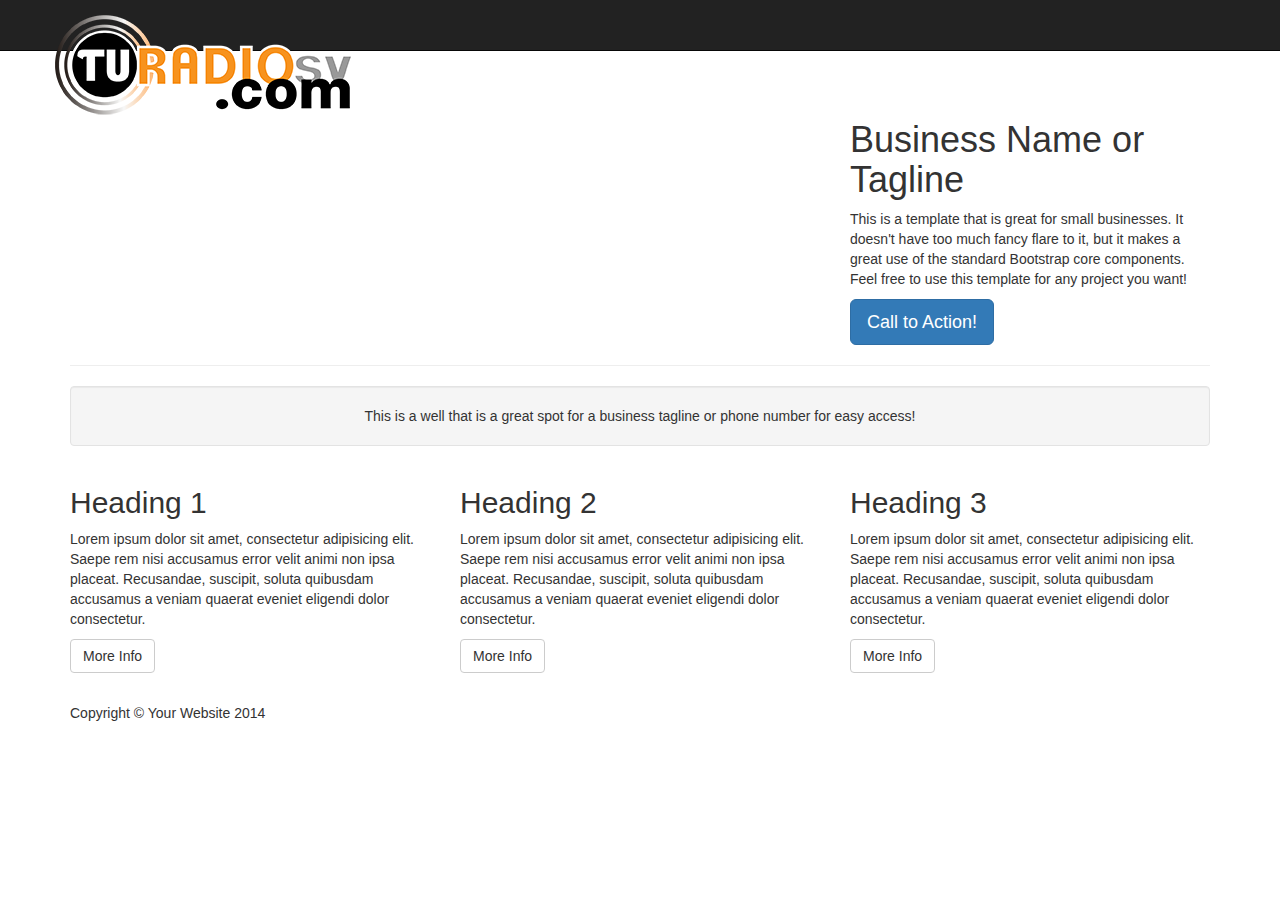
==== Freeze/paginas/quebonitafm.html @ 95b882f3 "Agregado de Paginas" ====
<!DOCTYPE html>
<html lang="en">

<head>

    <meta charset="utf-8">
    <meta http-equiv="X-UA-Compatible" content="IE=edge">
    <meta name="viewport" content="width=device-width, initial-scale=1">
    <meta name="description" content="">
    <meta name="author" content="">

    <title>Small Business - Start Bootstrap Template</title>

    <!-- Bootstrap Core CSS -->
    <link href="css/bootstrap.min.css" rel="stylesheet">

    <!-- Custom CSS -->
    <link href="css/small-business.css" rel="stylesheet">

    <!-- HTML5 Shim and Respond.js IE8 support of HTML5 elements and media queries -->
    <!-- WARNING: Respond.js doesn't work if you view the page via file:// -->
    <!--[if lt IE 9]>
        <script src="https://oss.maxcdn.com/libs/html5shiv/3.7.0/html5shiv.js"></script>
        <script src="https://oss.maxcdn.com/libs/respond.js/1.4.2/respond.min.js"></script>
    <![endif]-->

</head>

<body>

    <!-- Navigation -->
    <nav class="navbar navbar-inverse navbar-fixed-top" role="navigation">
        <div class="container">
            <!-- Brand and toggle get grouped for better mobile display -->
            <div class="navbar-header">
                <button type="button" class="navbar-toggle" data-toggle="collapse" data-target="#bs-example-navbar-collapse-1">
                    <span class="sr-only">Toggle navigation</span>
                    <span class="icon-bar"></span>
                    <span class="icon-bar"></span>
                    <span class="icon-bar"></span>
                </button>
                <a class="navbar-brand" href="#">
                      <img src="../img/freeze/logo.png"  class="animated fadeInDown" alt="">
                </a>
            </div>
            <!-- Collect the nav links, forms, and other content for toggling -->
            <div class="collapse navbar-collapse" id="bs-example-navbar-collapse-1">
                <ul class="nav navbar-nav">
            
                </ul>
            </div>
            <!-- /.navbar-collapse -->
        </div>
        <!-- /.container -->
    </nav>

    <!-- Page Content -->
    <div class="container">

        <!-- Heading Row -->
        <div class="row">
            <div class="col-md-8">
                <img class="img-responsive img-rounded" src="http://placehold.it/900x350" alt="">
            </div>
            <!-- /.col-md-8 -->
            <div class="col-md-4">
                <h1>Business Name or Tagline</h1>
                <p>This is a template that is great for small businesses. It doesn't have too much fancy flare to it, but it makes a great use of the standard Bootstrap core components. Feel free to use this template for any project you want!</p>
                <a class="btn btn-primary btn-lg" href="#">Call to Action!</a>
            </div>
            <!-- /.col-md-4 -->
        </div>
        <!-- /.row -->

        <hr>

        <!-- Call to Action Well -->
        <div class="row">
            <div class="col-lg-12">
                <div class="well text-center">
                    This is a well that is a great spot for a business tagline or phone number for easy access!
                </div>
            </div>
            <!-- /.col-lg-12 -->
        </div>
        <!-- /.row -->

        <!-- Content Row -->
        <div class="row">
            <div class="col-md-4">
                <h2>Heading 1</h2>
                <p>Lorem ipsum dolor sit amet, consectetur adipisicing elit. Saepe rem nisi accusamus error velit animi non ipsa placeat. Recusandae, suscipit, soluta quibusdam accusamus a veniam quaerat eveniet eligendi dolor consectetur.</p>
                <a class="btn btn-default" href="#">More Info</a>
            </div>
            <!-- /.col-md-4 -->
            <div class="col-md-4">
                <h2>Heading 2</h2>
                <p>Lorem ipsum dolor sit amet, consectetur adipisicing elit. Saepe rem nisi accusamus error velit animi non ipsa placeat. Recusandae, suscipit, soluta quibusdam accusamus a veniam quaerat eveniet eligendi dolor consectetur.</p>
                <a class="btn btn-default" href="#">More Info</a>
            </div>
            <!-- /.col-md-4 -->
            <div class="col-md-4">
                <h2>Heading 3</h2>
                <p>Lorem ipsum dolor sit amet, consectetur adipisicing elit. Saepe rem nisi accusamus error velit animi non ipsa placeat. Recusandae, suscipit, soluta quibusdam accusamus a veniam quaerat eveniet eligendi dolor consectetur.</p>
                <a class="btn btn-default" href="#">More Info</a>
            </div>
            <!-- /.col-md-4 -->
        </div>
        <!-- /.row -->

        <!-- Footer -->
        <footer>
            <div class="row">
                <div class="col-lg-12">
                    <p>Copyright &copy; Your Website 2014</p>
                </div>
            </div>
        </footer>

    </div>
    <!-- /.container -->

    <!-- jQuery -->
    <script src="js/jquery.js"></script>

    <!-- Bootstrap Core JavaScript -->
    <script src="js/bootstrap.min.js"></script>

</body>

</html>
---- Freeze/paginas/css/small-business.css ----
/*!
 * Start Bootstrap - Small Business HTML Template (http://startbootstrap.com)
 * Code licensed under the Apache License v2.0.
 * For details, see http://www.apache.org/licenses/LICENSE-2.0.
 */

body {
    padding-top: 70px; /* Required padding for .navbar-fixed-top. Change if height of navigation changes. */
}

.navbar-fixed-top .nav {
    padding: 15px 0;
}

.navbar-fixed-top .navbar-brand {
    padding: 0 55px;
}

footer {
    padding: 30px 0;
}

@media(min-width:768px) {
    body {
        padding-top: 100px; /* Required padding for .navbar-fixed-top. Change if height of navigation changes. */
    }

    .navbar-fixed-top .navbar-brand {
        padding: 15px 0;
    }
}
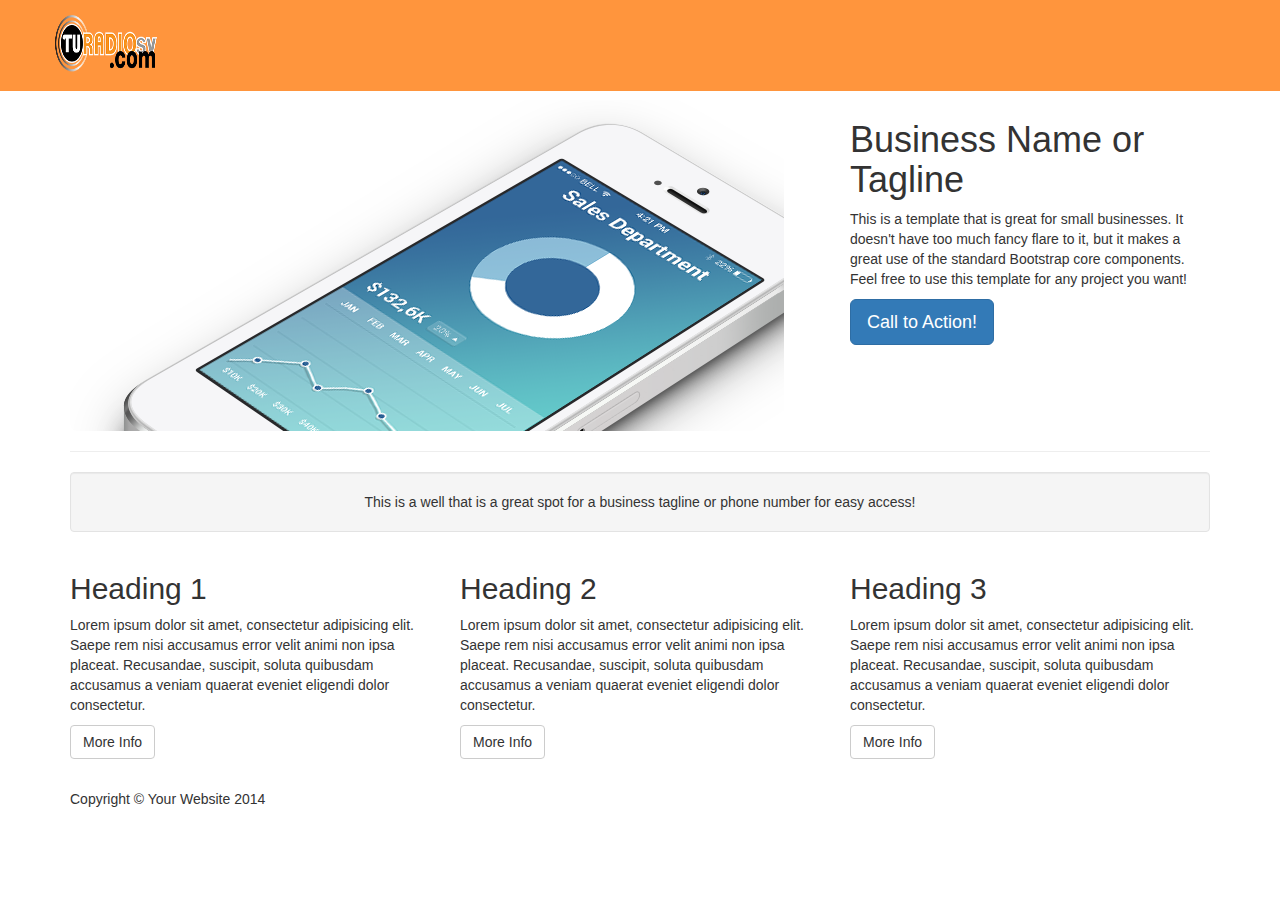
==== commit 3d6e0abf: "Pagina Sol fm" ====
--- a/Freeze/paginas/quebonitafm.html
+++ b/Freeze/paginas/quebonitafm.html
@@ -12,7 +12,7 @@
     <title>Small Business - Start Bootstrap Template</title>
 
     <!-- Bootstrap Core CSS -->
-    <link href="css/bootstrap.min.css" rel="stylesheet">
+    <link href="css/bootstrap.css" rel="stylesheet">
 
     <!-- Custom CSS -->
     <link href="css/small-business.css" rel="stylesheet">
@@ -40,13 +40,13 @@
                     <span class="icon-bar"></span>
                 </button>
                 <a class="navbar-brand" href="#">
-                      <img src="../img/freeze/logo.png"  class="animated fadeInDown" alt="">
+                      <img src="../img/freeze/logo.png"  width="60%" height="60" class="animated fadeInDown" alt="">
                 </a>
             </div>
             <!-- Collect the nav links, forms, and other content for toggling -->
             <div class="collapse navbar-collapse" id="bs-example-navbar-collapse-1">
                 <ul class="nav navbar-nav">
-            
+
                 </ul>
             </div>
             <!-- /.navbar-collapse -->
@@ -60,7 +60,7 @@
         <!-- Heading Row -->
         <div class="row">
             <div class="col-md-8">
-                <img class="img-responsive img-rounded" src="http://placehold.it/900x350" alt="">
+                <img class="img-responsive img-rounded" src="../img/freeze/eee.png" alt="">
             </div>
             <!-- /.col-md-8 -->
             <div class="col-md-4">
--- a/Freeze/paginas/css/small-business.css
+++ b/Freeze/paginas/css/small-business.css
@@ -9,7 +9,7 @@
 }
 
 .navbar-fixed-top .nav {
-    padding: 15px 0;
+    padding: 45px 0;
 }
 
 .navbar-fixed-top .navbar-brand {
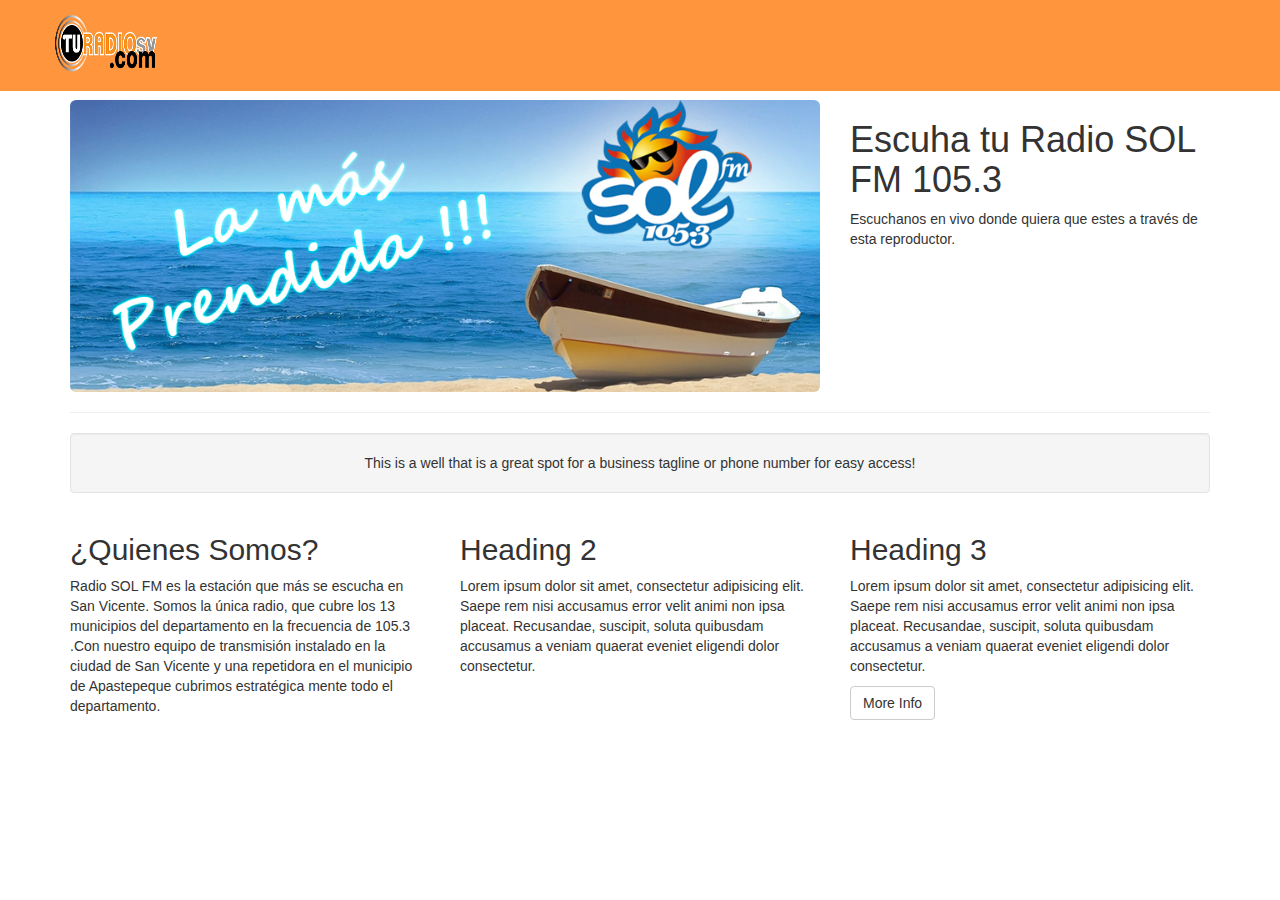
==== commit 5efc6345: "cambio imagen sol fm" ====
--- a/Freeze/paginas/quebonitafm.html
+++ b/Freeze/paginas/quebonitafm.html
@@ -60,14 +60,16 @@
         <!-- Heading Row -->
         <div class="row">
             <div class="col-md-8">
-                <img class="img-responsive img-rounded" src="../img/freeze/eee.png" alt="">
+                <img class="img-responsive img-rounded" src="../img/freeze/slider01-sol.jpg" alt="">
             </div>
             <!-- /.col-md-8 -->
             <div class="col-md-4">
-                <h1>Business Name or Tagline</h1>
-                <p>This is a template that is great for small businesses. It doesn't have too much fancy flare to it, but it makes a great use of the standard Bootstrap core components. Feel free to use this template for any project you want!</p>
-                <a class="btn btn-primary btn-lg" href="#">Call to Action!</a>
-            </div>
+                <h1>Escuha tu Radio SOL FM 105.3</h1>
+                <p>Escuchanos en vivo donde quiera que estes a través de esta reproductor.</p>
+                <p><script type="text/javascript" src="http://player.wavestreamer.com/cgi-bin/swf.js?id=N4WONN1XSMMZ5U2Z"></script>
+<script type="text/javascript" src=" http://player.wavestreaming.com/?id=N4WONN1XSMMZ5U2Z"></script>
+ </p>
+                          </div>
             <!-- /.col-md-4 -->
         </div>
         <!-- /.row -->
@@ -88,16 +90,15 @@
         <!-- Content Row -->
         <div class="row">
             <div class="col-md-4">
-                <h2>Heading 1</h2>
-                <p>Lorem ipsum dolor sit amet, consectetur adipisicing elit. Saepe rem nisi accusamus error velit animi non ipsa placeat. Recusandae, suscipit, soluta quibusdam accusamus a veniam quaerat eveniet eligendi dolor consectetur.</p>
-                <a class="btn btn-default" href="#">More Info</a>
+                <h2>¿Quienes Somos?</h2>
+                <p>Radio SOL FM es la estación que más se escucha en San Vicente. Somos la única radio, que cubre los 13 municipios del departamento en la frecuencia de 105.3 .Con nuestro equipo de transmisión instalado en la ciudad de San Vicente y una repetidora en el municipio de Apastepeque cubrimos estratégica mente  todo el departamento.</p>
+            
             </div>
             <!-- /.col-md-4 -->
             <div class="col-md-4">
                 <h2>Heading 2</h2>
                 <p>Lorem ipsum dolor sit amet, consectetur adipisicing elit. Saepe rem nisi accusamus error velit animi non ipsa placeat. Recusandae, suscipit, soluta quibusdam accusamus a veniam quaerat eveniet eligendi dolor consectetur.</p>
-                <a class="btn btn-default" href="#">More Info</a>
-            </div>
+                     </div>
             <!-- /.col-md-4 -->
             <div class="col-md-4">
                 <h2>Heading 3</h2>
@@ -112,7 +113,7 @@
         <footer>
             <div class="row">
                 <div class="col-lg-12">
-                    <p>Copyright &copy; Your Website 2014</p>
+
                 </div>
             </div>
         </footer>
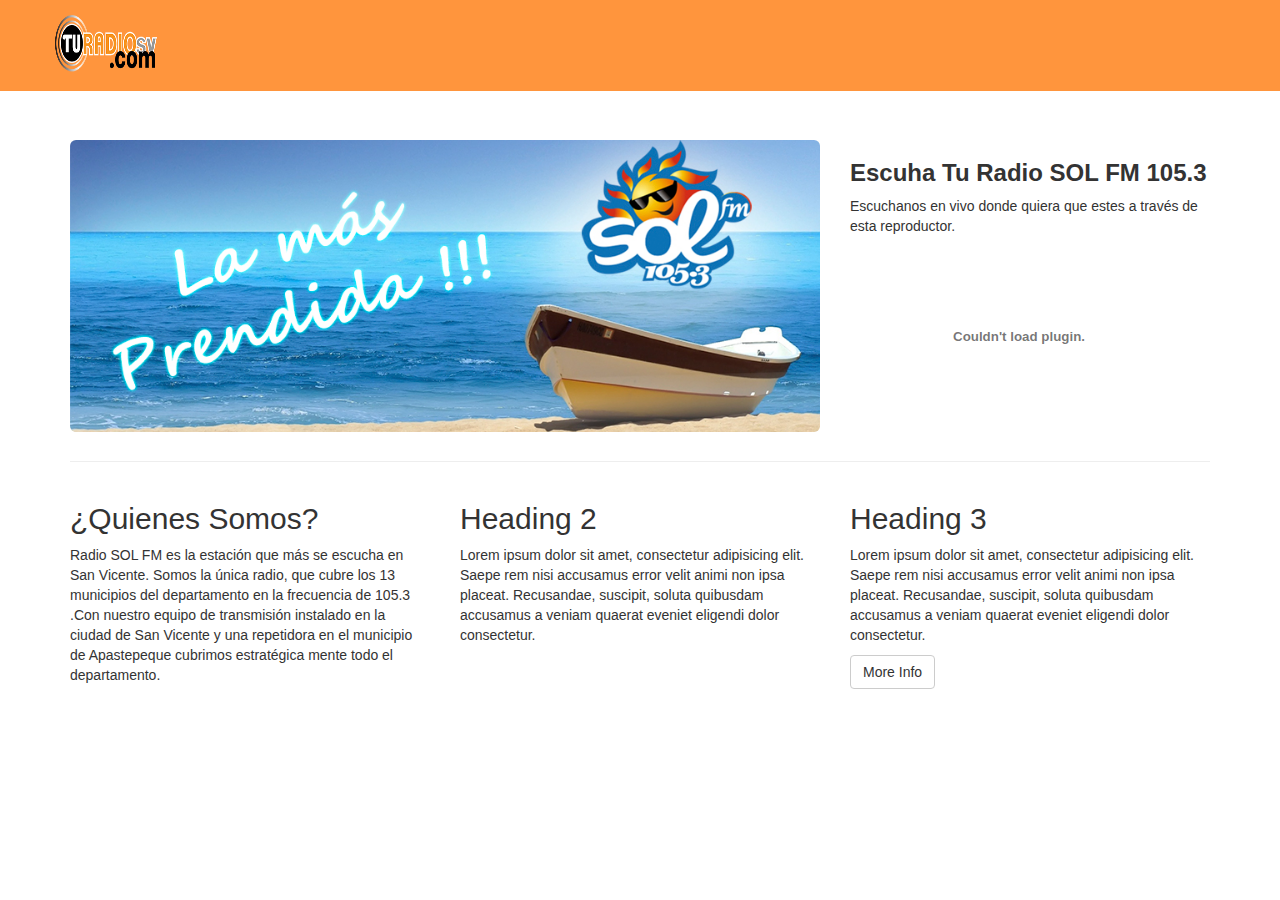
==== commit b2c24d68: "Cambios en CSS y Radio Agregado" ====
--- a/Freeze/paginas/quebonitafm.html
+++ b/Freeze/paginas/quebonitafm.html
@@ -59,16 +59,16 @@
 
         <!-- Heading Row -->
         <div class="row">
+          <br>
+          <br>
             <div class="col-md-8">
                 <img class="img-responsive img-rounded" src="../img/freeze/slider01-sol.jpg" alt="">
             </div>
             <!-- /.col-md-8 -->
             <div class="col-md-4">
-                <h1>Escuha tu Radio SOL FM 105.3</h1>
+                <h3><b>Escuha Tu Radio SOL FM 105.3</b></h3>
                 <p>Escuchanos en vivo donde quiera que estes a través de esta reproductor.</p>
-                <p><script type="text/javascript" src="http://player.wavestreamer.com/cgi-bin/swf.js?id=N4WONN1XSMMZ5U2Z"></script>
-<script type="text/javascript" src=" http://player.wavestreaming.com/?id=N4WONN1XSMMZ5U2Z"></script>
- </p>
+                <p><embed src="http://panelhd.jeshuahost.com/aacplayer.swf?kuid=76d58b464a6a107dda1e03461aaf3c" width="338" height="180" id="Player" quality="high" bgcolor="#000000" name="Player" allowfullscreen="true" pluginspage="http://www.adobe.com/go/getflashplayer" flashvars="kuid=76d58b464a6a107dda1e03461aaf3c" type="application/x-shockwave-flash"> </p>
                           </div>
             <!-- /.col-md-4 -->
         </div>
@@ -77,14 +77,7 @@
         <hr>
 
         <!-- Call to Action Well -->
-        <div class="row">
-            <div class="col-lg-12">
-                <div class="well text-center">
-                    This is a well that is a great spot for a business tagline or phone number for easy access!
-                </div>
-            </div>
-            <!-- /.col-lg-12 -->
-        </div>
+
         <!-- /.row -->
 
         <!-- Content Row -->
@@ -92,7 +85,7 @@
             <div class="col-md-4">
                 <h2>¿Quienes Somos?</h2>
                 <p>Radio SOL FM es la estación que más se escucha en San Vicente. Somos la única radio, que cubre los 13 municipios del departamento en la frecuencia de 105.3 .Con nuestro equipo de transmisión instalado en la ciudad de San Vicente y una repetidora en el municipio de Apastepeque cubrimos estratégica mente  todo el departamento.</p>
-            
+
             </div>
             <!-- /.col-md-4 -->
             <div class="col-md-4">
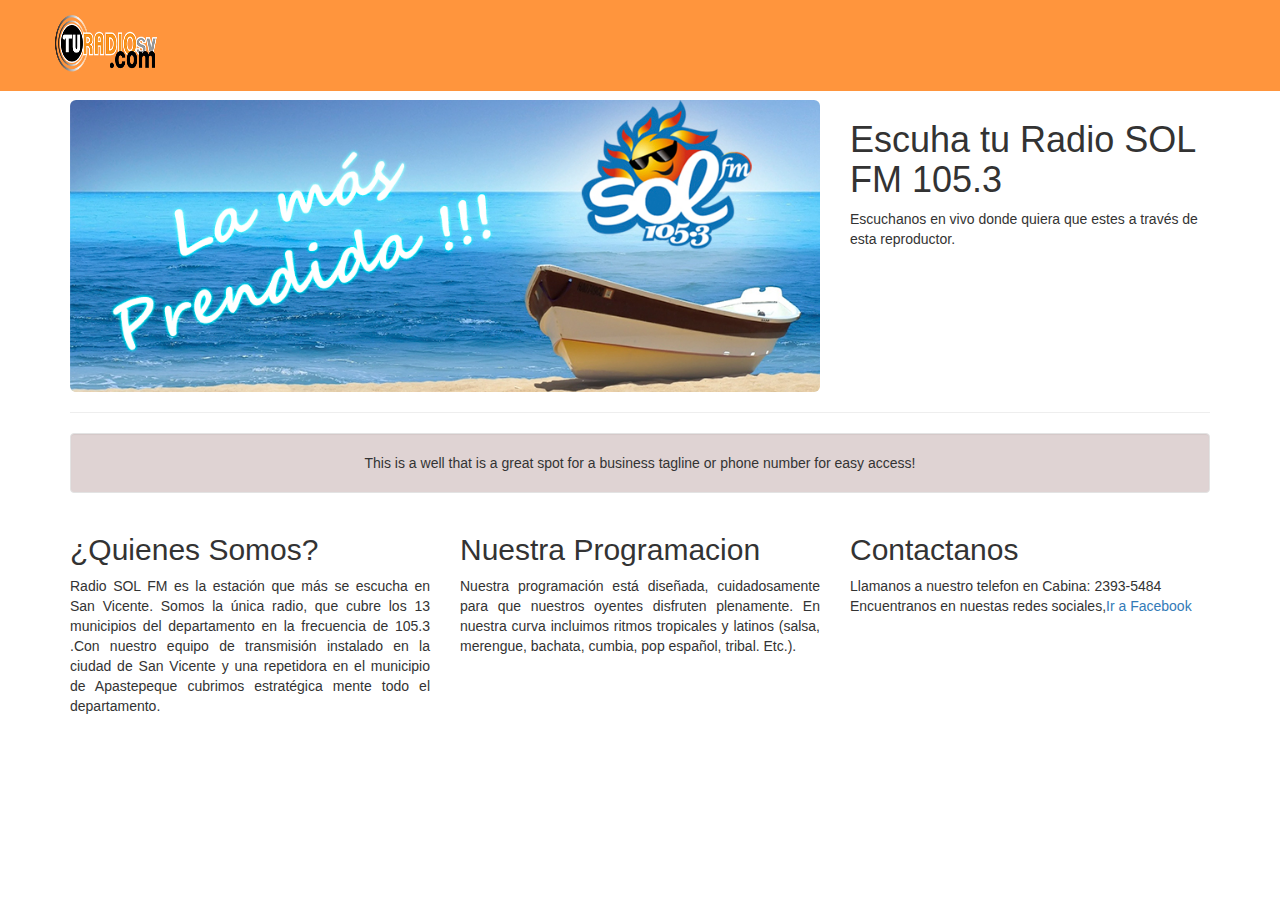
==== commit a12184d2: "Informacion Radio Sol" ====
--- a/Freeze/paginas/quebonitafm.html
+++ b/Freeze/paginas/quebonitafm.html
@@ -59,16 +59,18 @@
 
         <!-- Heading Row -->
         <div class="row">
-          <br>
-          <br>
             <div class="col-md-8">
                 <img class="img-responsive img-rounded" src="../img/freeze/slider01-sol.jpg" alt="">
             </div>
             <!-- /.col-md-8 -->
             <div class="col-md-4">
-                <h3><b>Escuha Tu Radio SOL FM 105.3</b></h3>
+                <h1>Escuha tu Radio SOL FM 105.3</h1>
                 <p>Escuchanos en vivo donde quiera que estes a través de esta reproductor.</p>
-                <p><embed src="http://panelhd.jeshuahost.com/aacplayer.swf?kuid=76d58b464a6a107dda1e03461aaf3c" width="338" height="180" id="Player" quality="high" bgcolor="#000000" name="Player" allowfullscreen="true" pluginspage="http://www.adobe.com/go/getflashplayer" flashvars="kuid=76d58b464a6a107dda1e03461aaf3c" type="application/x-shockwave-flash"> </p>
+                <p><script type="text/javascript" src="http://panelhd.jeshuahost.com/aacplayer.swf?kuid=76d58b464a6a107dda1e03461aaf3c"></script>
+                <script type="text/javascript" src="http://panelhd.jeshuahost.com/aacplayer.swf?kuid=76d58b464a6a107dda1e03461aaf3cf"></script>
+
+
+ </p>
                           </div>
             <!-- /.col-md-4 -->
         </div>
@@ -77,27 +79,34 @@
         <hr>
 
         <!-- Call to Action Well -->
-
+        <div class="row">
+            <div class="col-lg-12">
+                <div class="well text-center">
+                    This is a well that is a great spot for a business tagline or phone number for easy access!
+                </div>
+            </div>
+            <!-- /.col-lg-12 -->
+        </div>
         <!-- /.row -->
 
         <!-- Content Row -->
         <div class="row">
             <div class="col-md-4">
                 <h2>¿Quienes Somos?</h2>
-                <p>Radio SOL FM es la estación que más se escucha en San Vicente. Somos la única radio, que cubre los 13 municipios del departamento en la frecuencia de 105.3 .Con nuestro equipo de transmisión instalado en la ciudad de San Vicente y una repetidora en el municipio de Apastepeque cubrimos estratégica mente  todo el departamento.</p>
-
+                <p align="justify">Radio SOL FM es la estación que más se escucha en San Vicente. Somos la única radio, que cubre los 13 municipios del departamento en la frecuencia de 105.3 .Con nuestro equipo de transmisión instalado en la ciudad de San Vicente y una repetidora en el municipio de Apastepeque cubrimos estratégica mente  todo el departamento.</p>
+            
             </div>
             <!-- /.col-md-4 -->
             <div class="col-md-4">
-                <h2>Heading 2</h2>
-                <p>Lorem ipsum dolor sit amet, consectetur adipisicing elit. Saepe rem nisi accusamus error velit animi non ipsa placeat. Recusandae, suscipit, soluta quibusdam accusamus a veniam quaerat eveniet eligendi dolor consectetur.</p>
+                <h2>Nuestra Programacion</h2>
+                <p align="justify">Nuestra programación está diseñada, cuidadosamente  para  que nuestros  oyentes  disfruten  plenamente. En nuestra curva incluimos ritmos tropicales y latinos (salsa, merengue, bachata, cumbia, pop español, tribal. Etc.).</p>
                      </div>
             <!-- /.col-md-4 -->
             <div class="col-md-4">
-                <h2>Heading 3</h2>
-                <p>Lorem ipsum dolor sit amet, consectetur adipisicing elit. Saepe rem nisi accusamus error velit animi non ipsa placeat. Recusandae, suscipit, soluta quibusdam accusamus a veniam quaerat eveniet eligendi dolor consectetur.</p>
-                <a class="btn btn-default" href="#">More Info</a>
-            </div>
+                <h2>Contactanos</h2>
+                <p align="justify">Llamanos a nuestro telefon en Cabina: 2393-5484<br>
+                Encuentranos en nuestas redes sociales,<a href="https://www.facebook.com/RadioSolFm1053?fref=ts">Ir a Facebook</a> </p>
+                      </div>
             <!-- /.col-md-4 -->
         </div>
         <!-- /.row -->
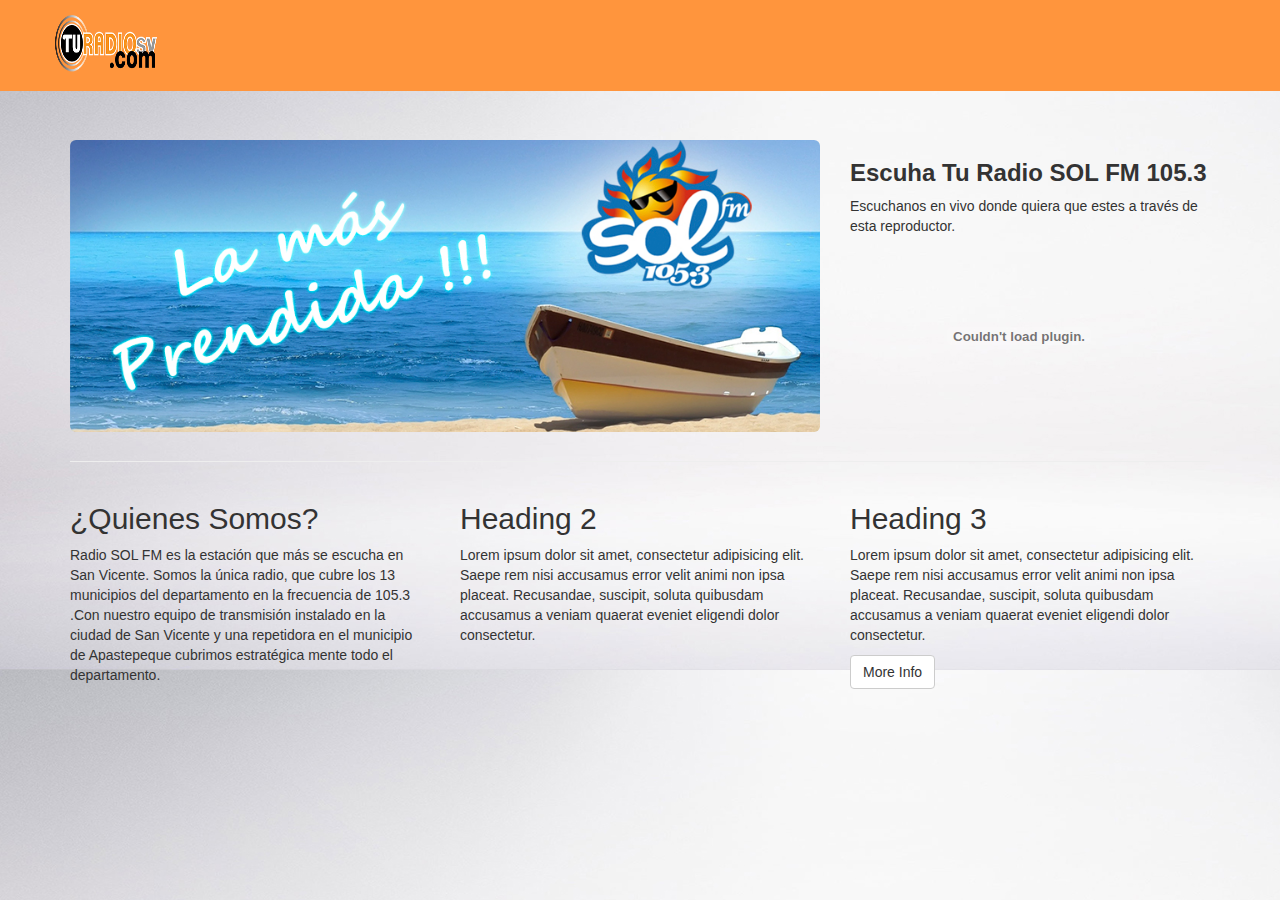
==== commit 526296bc: "Fondo y Radio" ====
--- a/Freeze/paginas/quebonitafm.html
+++ b/Freeze/paginas/quebonitafm.html
@@ -26,7 +26,7 @@
 
 </head>
 
-<body>
+  <body >
 
     <!-- Navigation -->
     <nav class="navbar navbar-inverse navbar-fixed-top" role="navigation">
@@ -59,18 +59,16 @@
 
         <!-- Heading Row -->
         <div class="row">
+          <br>
+          <br>
             <div class="col-md-8">
                 <img class="img-responsive img-rounded" src="../img/freeze/slider01-sol.jpg" alt="">
             </div>
             <!-- /.col-md-8 -->
             <div class="col-md-4">
-                <h1>Escuha tu Radio SOL FM 105.3</h1>
+                <h3><b>Escuha Tu Radio SOL FM 105.3</b></h3>
                 <p>Escuchanos en vivo donde quiera que estes a través de esta reproductor.</p>
-                <p><script type="text/javascript" src="http://panelhd.jeshuahost.com/aacplayer.swf?kuid=76d58b464a6a107dda1e03461aaf3c"></script>
-                <script type="text/javascript" src="http://panelhd.jeshuahost.com/aacplayer.swf?kuid=76d58b464a6a107dda1e03461aaf3cf"></script>
-
-
- </p>
+                <p><embed src="http://panelhd.jeshuahost.com/aacplayer.swf?kuid=76d58b464a6a107dda1e03461aaf3c" width="338" height="180" id="Player" quality="high" bgcolor="#000000" name="Player" allowfullscreen="true" pluginspage="http://www.adobe.com/go/getflashplayer" flashvars="kuid=76d58b464a6a107dda1e03461aaf3c" type="application/x-shockwave-flash"> </p>
                           </div>
             <!-- /.col-md-4 -->
         </div>
@@ -79,34 +77,27 @@
         <hr>
 
         <!-- Call to Action Well -->
-        <div class="row">
-            <div class="col-lg-12">
-                <div class="well text-center">
-                    This is a well that is a great spot for a business tagline or phone number for easy access!
-                </div>
-            </div>
-            <!-- /.col-lg-12 -->
-        </div>
+
         <!-- /.row -->
 
         <!-- Content Row -->
         <div class="row">
             <div class="col-md-4">
                 <h2>¿Quienes Somos?</h2>
-                <p align="justify">Radio SOL FM es la estación que más se escucha en San Vicente. Somos la única radio, que cubre los 13 municipios del departamento en la frecuencia de 105.3 .Con nuestro equipo de transmisión instalado en la ciudad de San Vicente y una repetidora en el municipio de Apastepeque cubrimos estratégica mente  todo el departamento.</p>
-            
+                <p>Radio SOL FM es la estación que más se escucha en San Vicente. Somos la única radio, que cubre los 13 municipios del departamento en la frecuencia de 105.3 .Con nuestro equipo de transmisión instalado en la ciudad de San Vicente y una repetidora en el municipio de Apastepeque cubrimos estratégica mente  todo el departamento.</p>
+
             </div>
             <!-- /.col-md-4 -->
             <div class="col-md-4">
-                <h2>Nuestra Programacion</h2>
-                <p align="justify">Nuestra programación está diseñada, cuidadosamente  para  que nuestros  oyentes  disfruten  plenamente. En nuestra curva incluimos ritmos tropicales y latinos (salsa, merengue, bachata, cumbia, pop español, tribal. Etc.).</p>
+                <h2>Heading 2</h2>
+                <p>Lorem ipsum dolor sit amet, consectetur adipisicing elit. Saepe rem nisi accusamus error velit animi non ipsa placeat. Recusandae, suscipit, soluta quibusdam accusamus a veniam quaerat eveniet eligendi dolor consectetur.</p>
                      </div>
             <!-- /.col-md-4 -->
             <div class="col-md-4">
-                <h2>Contactanos</h2>
-                <p align="justify">Llamanos a nuestro telefon en Cabina: 2393-5484<br>
-                Encuentranos en nuestas redes sociales,<a href="https://www.facebook.com/RadioSolFm1053?fref=ts">Ir a Facebook</a> </p>
-                      </div>
+                <h2>Heading 3</h2>
+                <p>Lorem ipsum dolor sit amet, consectetur adipisicing elit. Saepe rem nisi accusamus error velit animi non ipsa placeat. Recusandae, suscipit, soluta quibusdam accusamus a veniam quaerat eveniet eligendi dolor consectetur.</p>
+                <a class="btn btn-default" href="#">More Info</a>
+            </div>
             <!-- /.col-md-4 -->
         </div>
         <!-- /.row -->
--- a/Freeze/paginas/css/small-business.css
+++ b/Freeze/paginas/css/small-business.css
@@ -5,6 +5,7 @@
  */
 
 body {
+    background: url("../../img/freeze/bk-freeze-gaa.jpg");
     padding-top: 70px; /* Required padding for .navbar-fixed-top. Change if height of navigation changes. */
 }
 
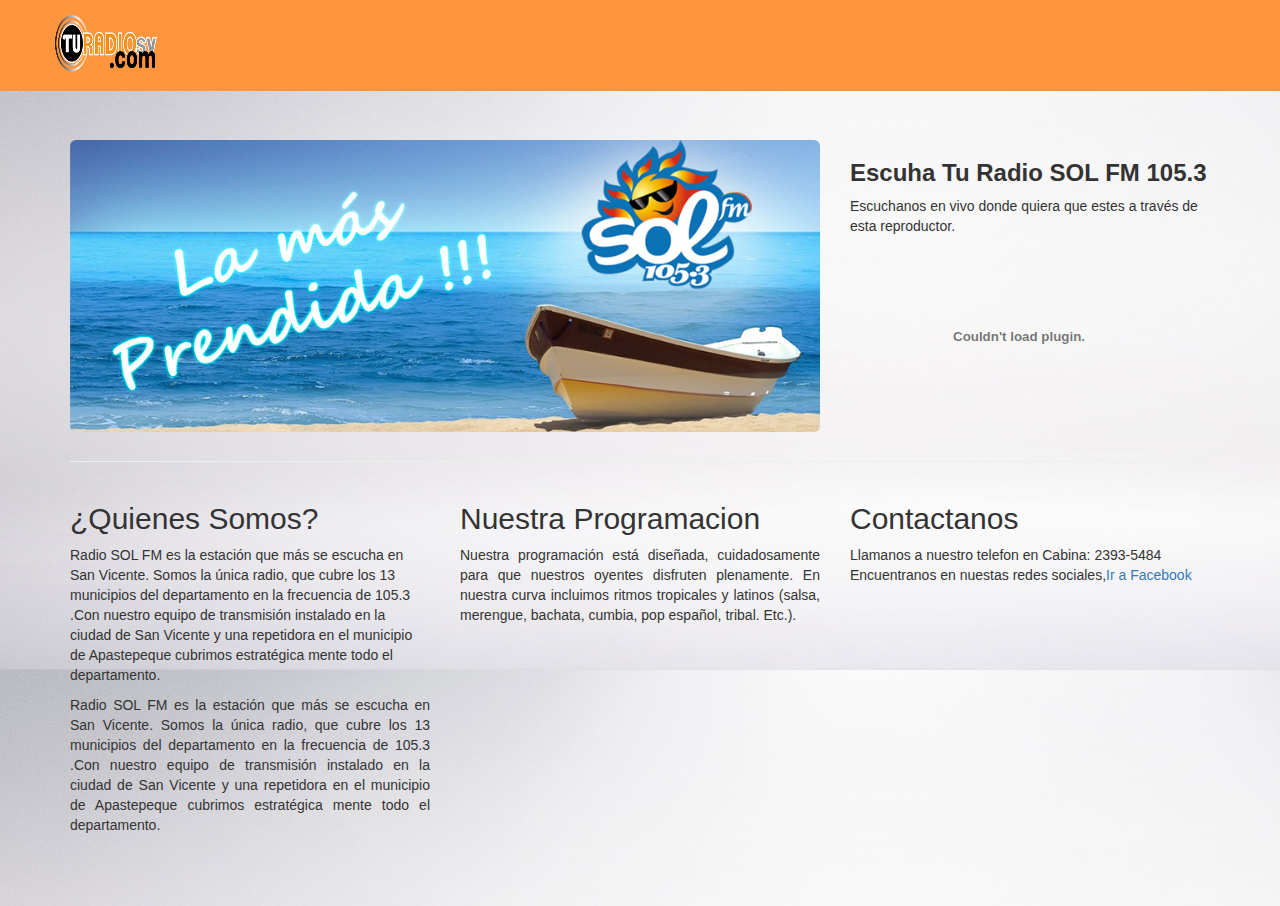
==== commit d3e34250: "Correccion de Errores" ====
--- a/Freeze/paginas/quebonitafm.html
+++ b/Freeze/paginas/quebonitafm.html
@@ -68,7 +68,13 @@
             <div class="col-md-4">
                 <h3><b>Escuha Tu Radio SOL FM 105.3</b></h3>
                 <p>Escuchanos en vivo donde quiera que estes a través de esta reproductor.</p>
-                <p><embed src="http://panelhd.jeshuahost.com/aacplayer.swf?kuid=76d58b464a6a107dda1e03461aaf3c" width="338" height="180" id="Player" quality="high" bgcolor="#000000" name="Player" allowfullscreen="true" pluginspage="http://www.adobe.com/go/getflashplayer" flashvars="kuid=76d58b464a6a107dda1e03461aaf3c" type="application/x-shockwave-flash"> </p>
+
+                <p><embed src="http://panelhd.jeshuahost.com/aacplayer.swf?kuid=76d58b464a6a107dda1e03461aaf3c" width="338" height="180" id="Player" quality="high" bgcolor="#000000" name="Player" allowfullscreen="true" pluginspage="http://www.adobe.com/go/getflashplayer" flashvars="kuid=76d58b464a6a107dda1e03461aaf3c" type="application/x-shockwave-flash"> </p>                <p><script type="text/javascript" src="http://panelhd.jeshuahost.com/aacplayer.swf?kuid=76d58b464a6a107dda1e03461aaf3c"></script>
+                <script type="text/javascript" src="http://panelhd.jeshuahost.com/aacplayer.swf?kuid=76d58b464a6a107dda1e03461aaf3cf"></script>
+
+
+ </p>
+
                           </div>
             <!-- /.col-md-4 -->
         </div>
@@ -84,20 +90,24 @@
         <div class="row">
             <div class="col-md-4">
                 <h2>¿Quienes Somos?</h2>
+
                 <p>Radio SOL FM es la estación que más se escucha en San Vicente. Somos la única radio, que cubre los 13 municipios del departamento en la frecuencia de 105.3 .Con nuestro equipo de transmisión instalado en la ciudad de San Vicente y una repetidora en el municipio de Apastepeque cubrimos estratégica mente  todo el departamento.</p>
+
+                <p align="justify">Radio SOL FM es la estación que más se escucha en San Vicente. Somos la única radio, que cubre los 13 municipios del departamento en la frecuencia de 105.3 .Con nuestro equipo de transmisión instalado en la ciudad de San Vicente y una repetidora en el municipio de Apastepeque cubrimos estratégica mente  todo el departamento.</p>
+
 
             </div>
             <!-- /.col-md-4 -->
             <div class="col-md-4">
-                <h2>Heading 2</h2>
-                <p>Lorem ipsum dolor sit amet, consectetur adipisicing elit. Saepe rem nisi accusamus error velit animi non ipsa placeat. Recusandae, suscipit, soluta quibusdam accusamus a veniam quaerat eveniet eligendi dolor consectetur.</p>
+                <h2>Nuestra Programacion</h2>
+                <p align="justify">Nuestra programación está diseñada, cuidadosamente  para  que nuestros  oyentes  disfruten  plenamente. En nuestra curva incluimos ritmos tropicales y latinos (salsa, merengue, bachata, cumbia, pop español, tribal. Etc.).</p>
                      </div>
             <!-- /.col-md-4 -->
             <div class="col-md-4">
-                <h2>Heading 3</h2>
-                <p>Lorem ipsum dolor sit amet, consectetur adipisicing elit. Saepe rem nisi accusamus error velit animi non ipsa placeat. Recusandae, suscipit, soluta quibusdam accusamus a veniam quaerat eveniet eligendi dolor consectetur.</p>
-                <a class="btn btn-default" href="#">More Info</a>
-            </div>
+                <h2>Contactanos</h2>
+                <p align="justify">Llamanos a nuestro telefon en Cabina: 2393-5484<br>
+                Encuentranos en nuestas redes sociales,<a href="https://www.facebook.com/RadioSolFm1053?fref=ts">Ir a Facebook</a> </p>
+                      </div>
             <!-- /.col-md-4 -->
         </div>
         <!-- /.row -->
